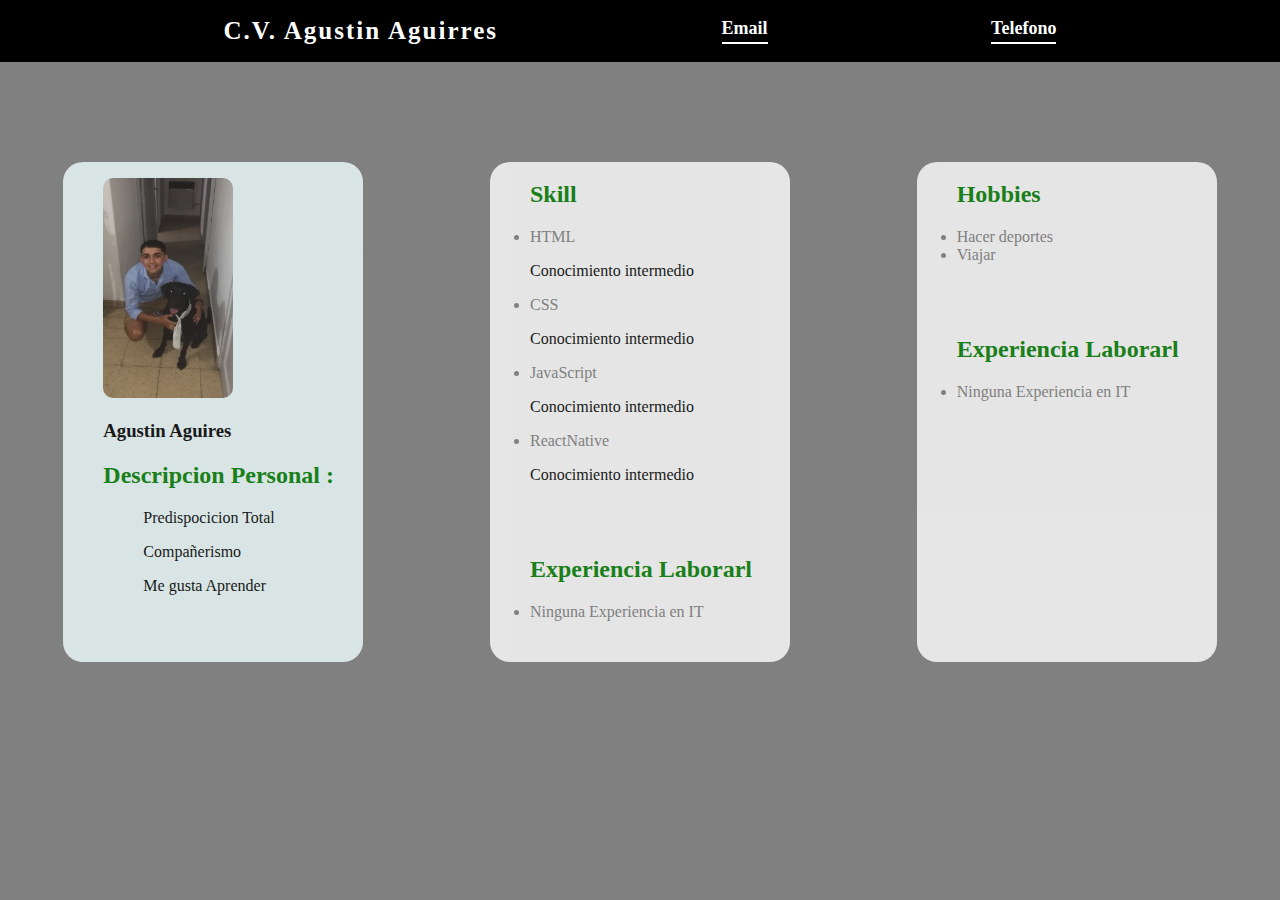
==== 08-HTML/homework/cv.html @ ac75ad33 "Commit CV" ====
<!DOCTYPE html>
<html lang="en">
<head>
    <meta charset="UTF-8">
    <meta http-equiv="X-UA-Compatible" content="IE=edge">
    <meta name="viewport" content="width=device-width, initial-scale=1.0">
    <link rel="stylesheet" href="/08-HTML/homework/cv.css">    
    <title>C. V. html </title>
</head>
<body>

    <div class="titulo">
            <h1 > C.V.  Agustin Aguirres </h1>
            <h3 class="email"> Email</h3>
            <h3 class="cel" >Telefono</h3>
    </div>

    <div class="container">
        <div class="uno">
            <ul clas="ul" >
                <img src="/08-HTML/homework/im/IMG_20220101_003023.jpg" class="foto">
                <h3>Agustin Aguires  </h3>
                <h2> Descripcion Personal :</h2>
                <ul>
                    <p> Predispocicion Total </p>
                    <p> Compañerismo</p>
                    <p> Me gusta Aprender </p>
                    <p> </p>
                </ul>
            </ul>
        </div>
        <div class="dos">
            <ul>
                <h2> Skill </h2>
                <li class="skill">HTML </li>
                <p>Conocimiento intermedio</p>
                <li class="skill">CSS </li>
                <p>Conocimiento intermedio</p>
                <li class="skill">JavaScript</li>
                <p>Conocimiento intermedio </p>
                <li class="skill">ReactNative</li>
                <p>Conocimiento intermedio </p>

            </ul>
            <br><br>
            <ul>
                <h2>Experiencia Laborarl</h2>
            <li>Ninguna Experiencia en IT</li>
            </ul>

        </div>

        <div class="dos">
            <ul>
                <h2> Hobbies </h2>
               <li> Hacer deportes </li>
               <li> Viajar</li>
            </ul>
            <br><br>
            <ul>
                <h2>Experiencia Laborarl</h2>
            <li>Ninguna Experiencia en IT</li>
            </ul>

        </div>

    </div>
    <script src="/08-HTML/homework/cv.js" ></script>
</body>
</html>
---- 08-HTML/homework/cv.css ----
html{
    background-color: grey;
    scroll-behavior: smooth
}
body{
    margin: 0;
    overflow-x: hidden;
}

.titulo{
    background-color: black;
    display: flex;
    flex-direction: row;
    justify-content: space-evenly;
    text-decoration: none;
    color: white;
}

h1{
    font-size: 25px;
    letter-spacing: 2px;
}
h2{
    color:green;
}





.email{
    border-bottom: solid 2px  white ;
    font-size: 18px;
}
.email:hover{
    border-color: greenyellow;
    color: grey;

}
.cel{
    border-bottom: solid 2px  white ;
    font-size: 18px;

}
.cel:hover{
    border-color: greenyellow;
    color: grey;

}




.container{
    margin-top: 100px;
    display: flex;
    flex-direction: row;
    justify-content: space-around;
}

.uno{
    background-color: azure;
    border-radius: 20px;
    height: 500px;
    width: 300px;
    display: flex;
    justify-content: start;
    opacity: 0.8;

}
.dos{
    background-color: white;
    width: 300px;
    border-radius: 20px;
    height: 500px;
    opacity: 0.8;
}



.foto{
    width: 130px;
    height: 220px;
    border-radius: 10px;

}

li{
    color: grey;
}
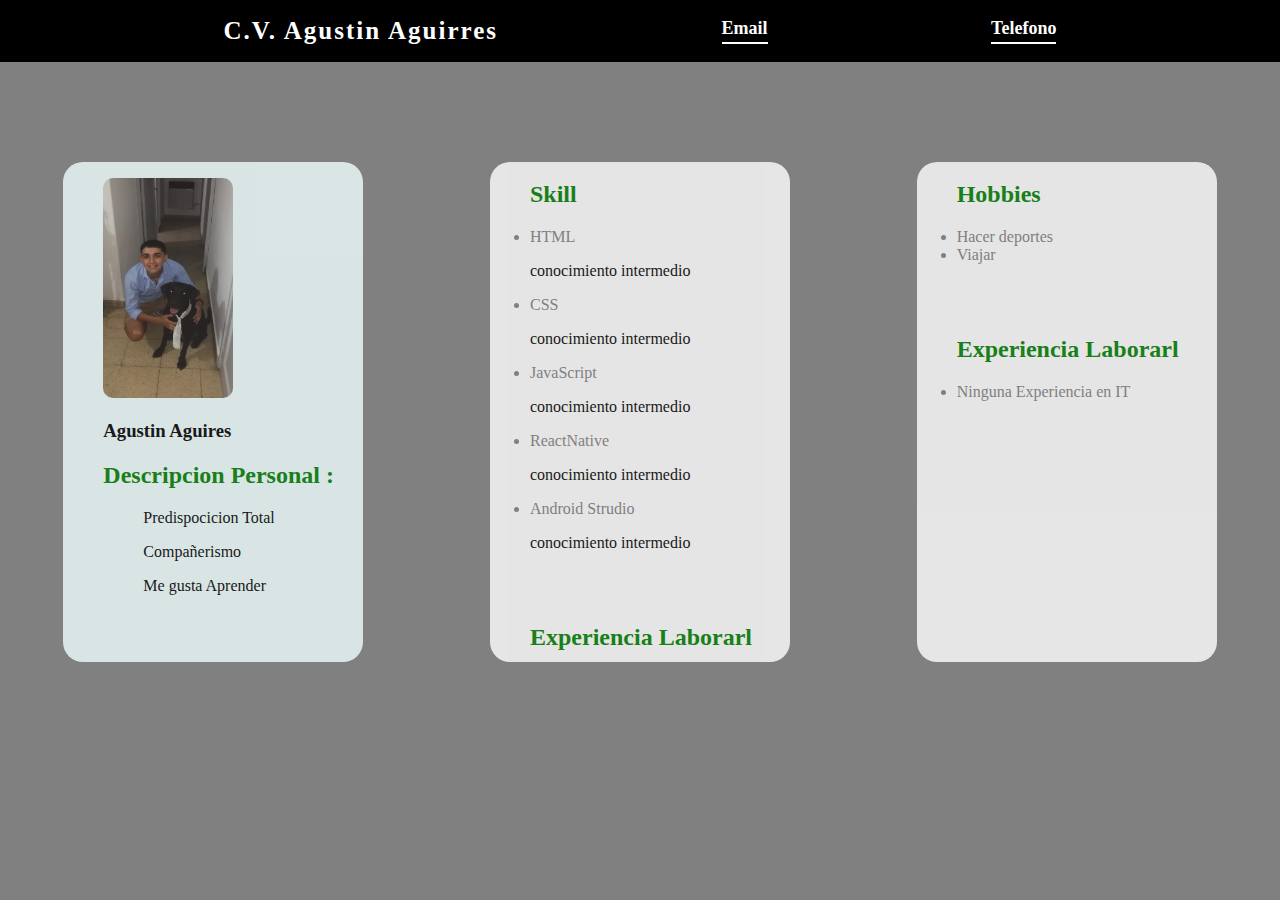
==== commit db1a30d1: "Commit Final" ====
--- a/08-HTML/homework/cv.html
+++ b/08-HTML/homework/cv.html
@@ -33,13 +33,16 @@
             <ul>
                 <h2> Skill </h2>
                 <li class="skill">HTML </li>
-                <p>Conocimiento intermedio</p>
+                <p>conocimiento intermedio</p>
                 <li class="skill">CSS </li>
-                <p>Conocimiento intermedio</p>
+                <p>conocimiento intermedio</p>
                 <li class="skill">JavaScript</li>
-                <p>Conocimiento intermedio </p>
+                <p>conocimiento intermedio </p>
                 <li class="skill">ReactNative</li>
-                <p>Conocimiento intermedio </p>
+                <p>conocimiento intermedio </p>
+                <li class="skill">Android Strudio</li>
+                <p>conocimiento intermedio </p>
+                
 
             </ul>
             <br><br>
